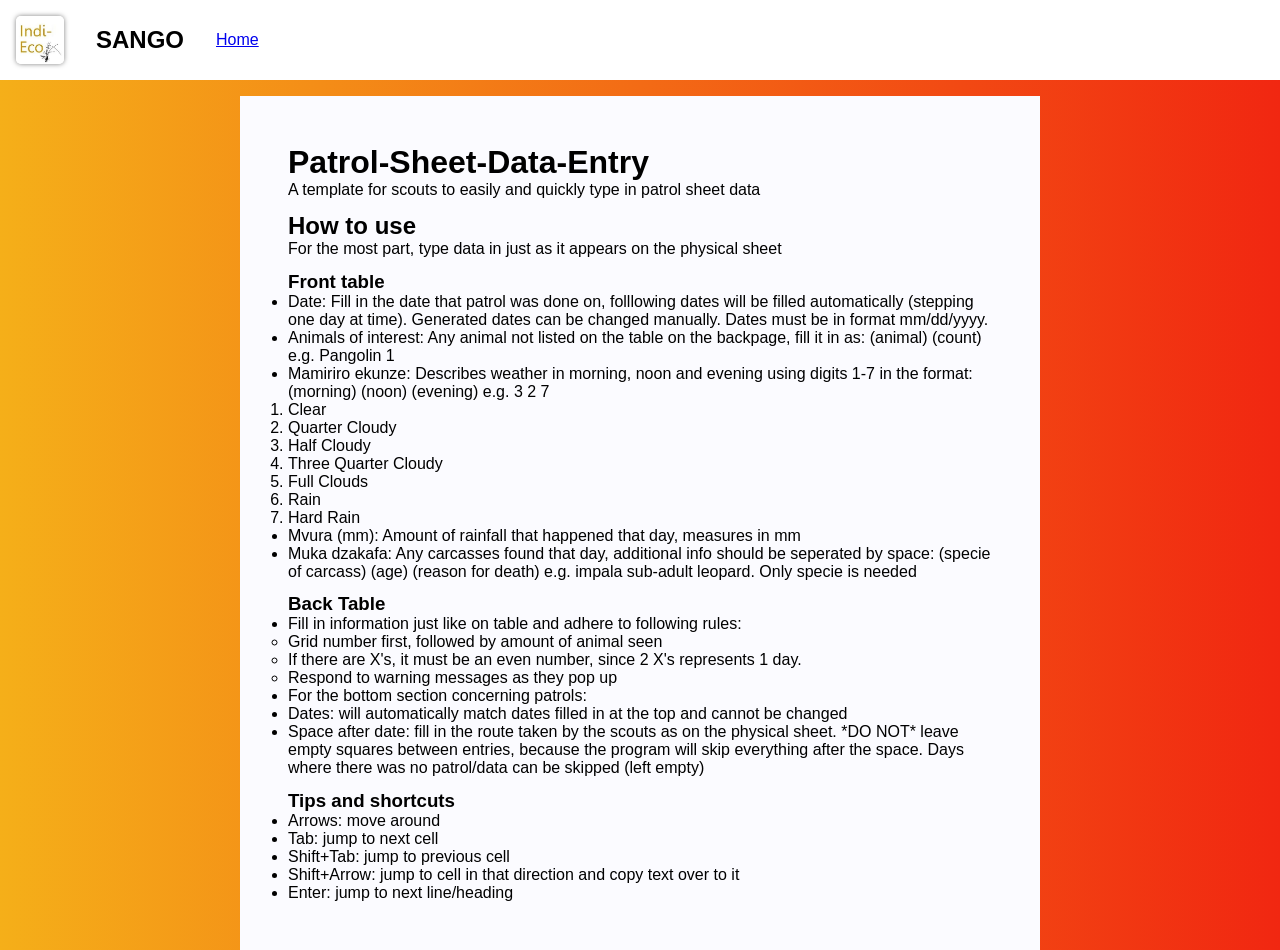
==== help.html @ 21f8feb4 "Added help page" ====
<!DOCTYPE html>
<html lang="en">
<head>
    <meta charset="UTF-8">
    <meta name="viewport" content="width=device-width, initial-scale=1.0">
    <title>Patrol Reader | Elias Joubert</title>
    <link rel="stylesheet" href="style.css">
</head>
<body>
    <nav>
	<div class="nav-left nav-section">
		<img src="logo.jpg" alt="indi eco logo" class="logo">
		<h1>SANGO</h1>
		<a id='back-link' href="index.html">Home</a>
	</div>
    </nav>
    <div class='spacer' id='nav-main-spacer'></div>
    <main id='help-main'>
	    <h1>Patrol-Sheet-Data-Entry</h1>
	    <p>A template for scouts to easily and quickly type in patrol sheet data</p>

	    <h2>How to use</h2>
	    <p>For the most part, type data in just as it appears on the physical sheet</p>
	    <h3>Front table</h3>
	    <ul>
		    <li>Date: Fill in the date that patrol was done on, folllowing dates will be filled automatically (stepping one day at time). Generated dates can be changed manually. Dates must be in format mm/dd/yyyy.</li>
		    <li>Animals of interest: Any animal not listed on the table on the backpage, fill it in as: (animal) (count) e.g. Pangolin 1</li>
		    <li>Mamiriro ekunze: Describes weather in morning, noon and evening using digits 1-7 in the format: (morning) (noon) (evening) e.g. 3 2 7
			<ol>
				<li>Clear</li>
				<li>Quarter Cloudy</li>
				<li>Half Cloudy</li>
				<li>Three Quarter Cloudy</li>
				<li>Full Clouds</li>
				<li>Rain</li>
				<li>Hard Rain</li>
			</ol>
		    </li>
		    <li>Mvura (mm): Amount of rainfall that happened that day, measures in mm</li>
		    <li>Muka dzakafa: Any carcasses found that day, additional info should be seperated by space: (specie of carcass) (age) (reason for death) e.g. impala sub-adult leopard. Only specie is needed</li>
	    </ul>
	    <h3>Back Table</h3>
	    <ul>
		    <li>Fill in information just like on table and adhere to following rules:
			    <ul>
				    <li>Grid number first, followed by amount of animal seen</li>
				    <li>If there are X's, it must be an even number, since 2 X's represents 1 day.</li>
				    <li>Respond to warning messages as they pop up</li>
			    </ul></li>
			    <li>For the bottom section concerning patrols:</li>
			    <li>Dates: will automatically match dates filled in at the top and cannot be changed</li>
			    <li>Space after date: fill in the route taken by the scouts as on the physical sheet. *DO NOT* leave empty squares between entries, because the program will skip everything after the space. Days where there was no patrol/data can be skipped (left empty)</li>
	    </ul>
	    <h3>Tips and shortcuts</h3>
	    <ul>
	    <li>Arrows: move around</li>
	    <li>Tab: jump to next cell</li>
	    <li>Shift+Tab: jump to previous cell</li>
	    <li>Shift+Arrow: jump to cell in that direction and copy text over to it</li>
	    <li>Enter: jump to next line/heading </li>
	    </ul>
    </main>
</body>
</html>
---- style.css ----
:root {
    --faint-white: #fbfbff
}
* {
    margin: 0;
    padding: 0;
    box-sizing: border-box;
    font-family: Arial, Helvetica, sans-serif;
}

body {
    margin: 0;
    padding: 0;

    min-height: 100vh;

    background: #f12711;  /* fallback for old browsers */
    background: -webkit-linear-gradient(to right, #f5af19, #f12711);  /* Chrome 10-25, Safari 5.1-6 */
    background: linear-gradient(to right, #f5af19, #f12711); /* W3C, IE 10+/ Edge, Firefox 16+, Chrome 26+, Opera 12+, Safari 7+ */

}

nav {
    width: 100%;
    display: flex;
    background-color: white;

    /*padding: 1rem;*/

    justify-content: space-between;

    position: fixed;
}

nav .nav-section {
	display: flex;
	align-items: center;
}
nav .nav-section > * {
	margin: 1rem;
}

nav .logo {
    max-height: 3rem;
    border-radius: 5px;

    box-shadow: 0 0 5px rgba(0,0,0,0.5);
}

nav h1 {
  /*  padding-top:1rem;*/
}

nav button {
    color: var(--faint-white);

    border:none;
    background-color: #f36f15;

    padding:1rem;
    border-radius: 5px;

    cursor: pointer;
}

main {
    padding: 1rem;
}

#nav-main-spacer {
	width:100%;
	height: 6rem;
}

#help-main {
	margin: auto;
	max-width: 800px;
	background-color: var(--faint-white);
	padding: 3rem;
}

.page {
    width: 100%;
    background-color: var(--faint-white);
    padding-top: 1px;
    padding-bottom: 1px;    
    margin-top: 1rem;
    
}

.front {
    margin-top: 5rem;
}




.sheet-container {
    margin: 1rem;
}

table {
    border-spacing: 0;
    border: solid 3px black;
    border-collapse: collapse;

    table-layout: fixed;
    width: 100%;
}

td {
    border: 1px solid lightgray;
    /* padding-left: 5px; */
}

td:nth-child(1) {
    padding: none;
}

td:focus-within {
    outline: solid 3px red;
}


.cell-input {
    width: 100%;
    height: 1.5em;
    resize: none;
    border: none;
    outline: none;
/*    text-transform:uppercase;*/
    background-color: transparent;
}

h2,h3 {
	margin-top: 0.8rem;
}
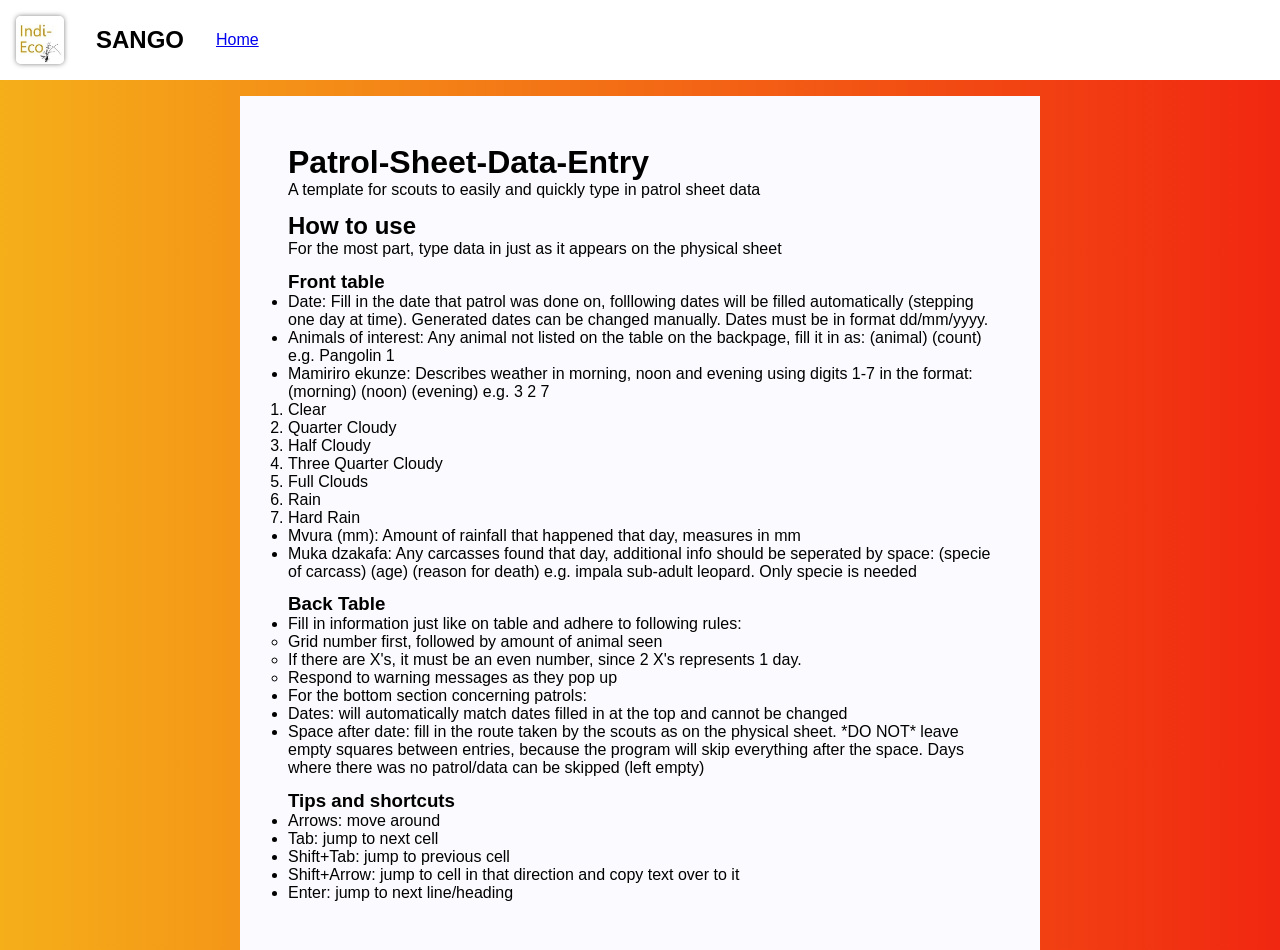
==== commit d190418c: "Change date format from mm-dd-yyyy to dd-mm-yyyy" ====
--- a/help.html
+++ b/help.html
@@ -23,7 +23,7 @@
 	    <p>For the most part, type data in just as it appears on the physical sheet</p>
 	    <h3>Front table</h3>
 	    <ul>
-		    <li>Date: Fill in the date that patrol was done on, folllowing dates will be filled automatically (stepping one day at time). Generated dates can be changed manually. Dates must be in format mm/dd/yyyy.</li>
+		    <li>Date: Fill in the date that patrol was done on, folllowing dates will be filled automatically (stepping one day at time). Generated dates can be changed manually. Dates must be in format dd/mm/yyyy.</li>
 		    <li>Animals of interest: Any animal not listed on the table on the backpage, fill it in as: (animal) (count) e.g. Pangolin 1</li>
 		    <li>Mamiriro ekunze: Describes weather in morning, noon and evening using digits 1-7 in the format: (morning) (noon) (evening) e.g. 3 2 7
 			<ol>
--- a/style.css
+++ b/style.css
@@ -49,6 +49,10 @@
 
 nav h1 {
   /*  padding-top:1rem;*/
+}
+
+nav #debug-warning {
+    color: red;
 }
 
 nav button {
